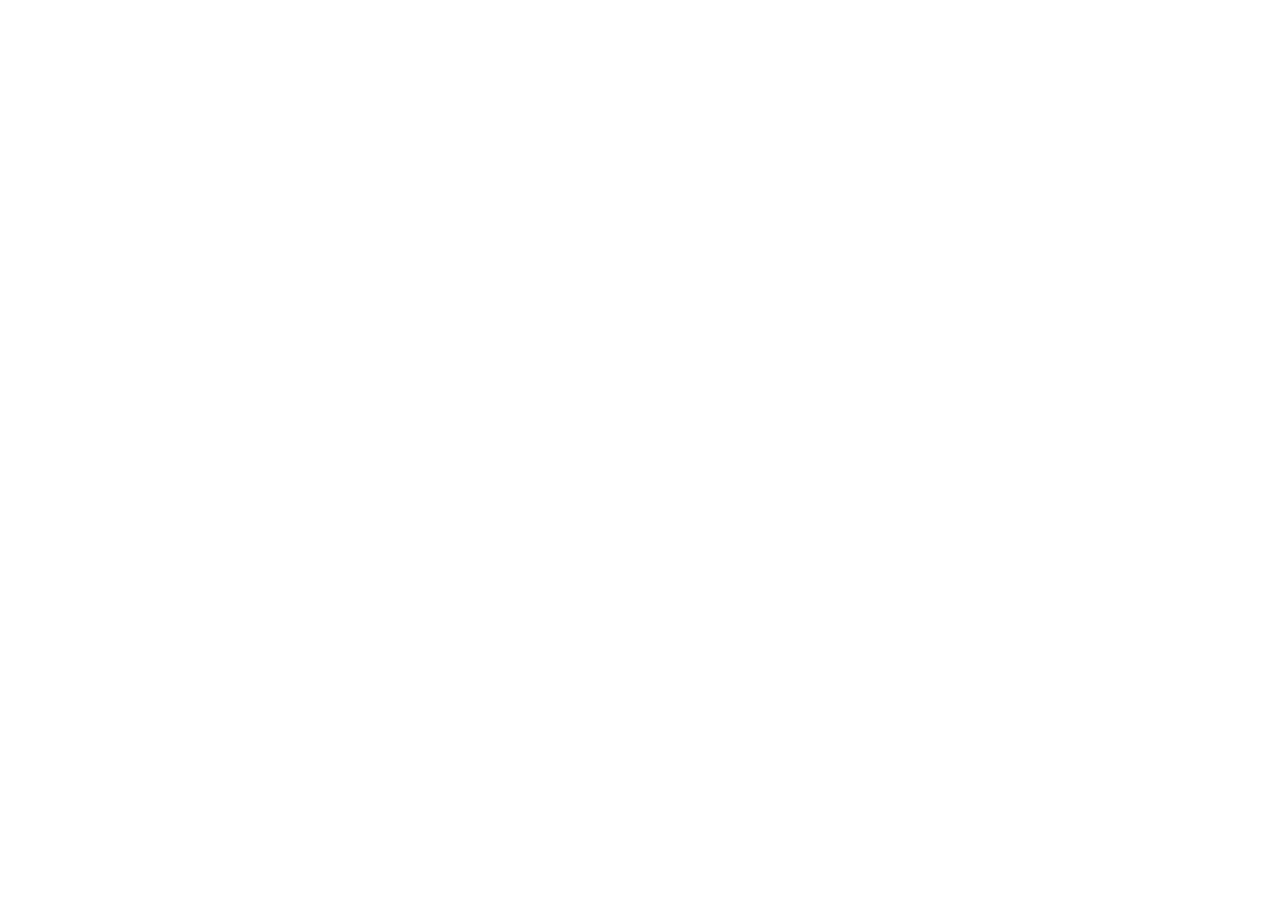
==== web/index.html @ dc0897c6 "feat: v0.1.0 名字竞技场初始版本 - 纯 Python 标准库后端：MD5 派生属性/技能/称号 + 确定性对战引擎 - 零依赖前端：自编写微型框架 + 战斗实录回放 + 中英双语 - c" ====
<!doctype html>
<html lang="zh">
<head>
  <meta charset="utf-8">
  <meta name="viewport" content="width=device-width, initial-scale=1">
  <title>Name Fight Arena</title>
  <link rel="icon" href="data:image/svg+xml,%3Csvg xmlns='http://www.w3.org/2000/svg' viewBox='0 0 100 100'%3E%3Ctext y='.9em' font-size='90'%3E%E2%9A%94%EF%B8%8F%3C/text%3E%3C/svg%3E">
  <link rel="stylesheet" href="/css/style.css">
</head>
<body>
  <div id="app"></div>
  <script src="/js/framework.js"></script>
  <script src="/js/app.js"></script>
</body>
</html>
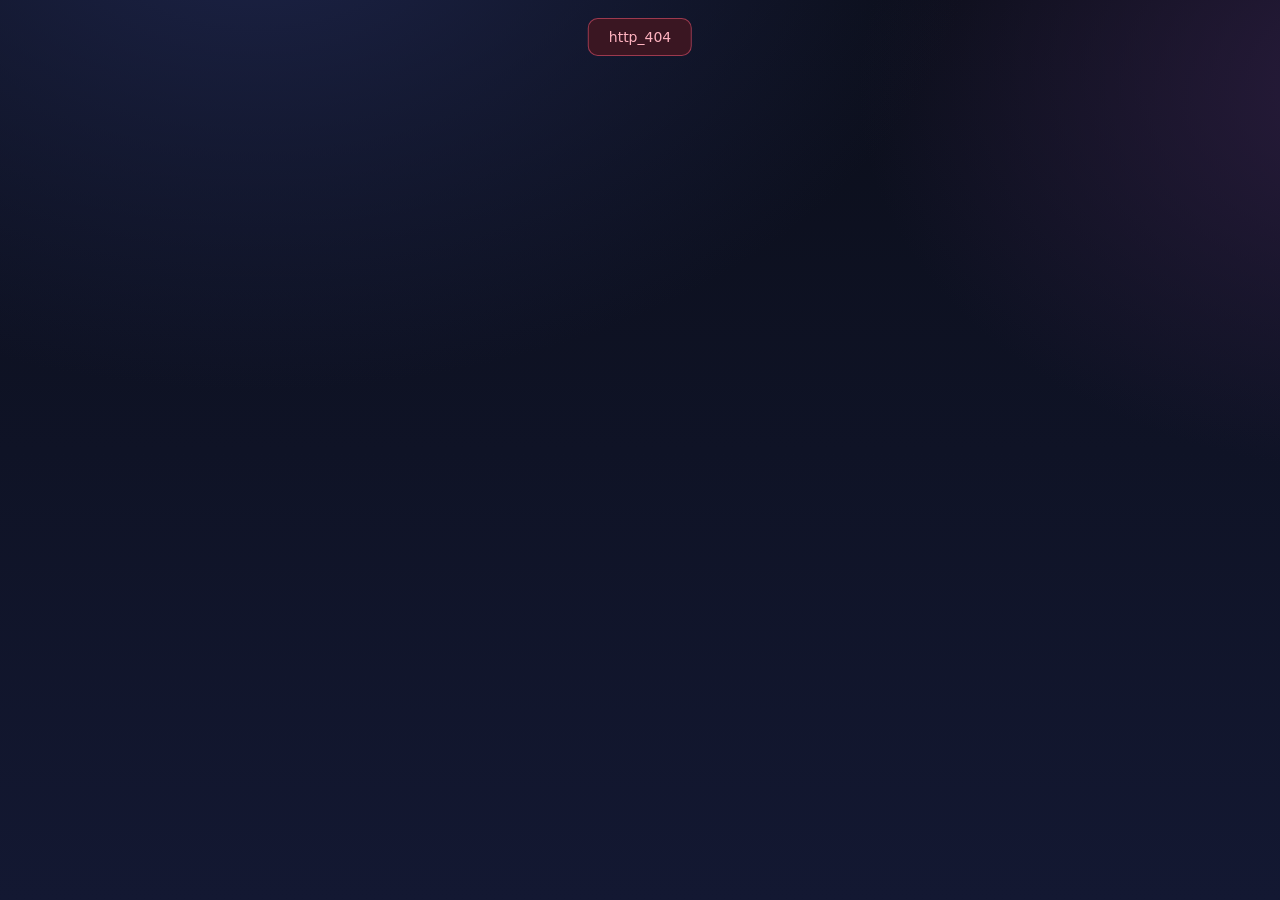
==== commit a71104a7: "feat!: v3.10.0 JS 静态引擎移植 + B站 Toy 平台发布支持（非 breaking：Python 引擎未动，差分 95 组全绿）" ====
--- a/web/index.html
+++ b/web/index.html
@@ -3,13 +3,13 @@
 <head>
   <meta charset="utf-8">
   <meta name="viewport" content="width=device-width, initial-scale=1">
-  <title>Name Fight Arena</title>
+  <title>名字竞技场</title>
   <link rel="icon" href="data:image/svg+xml,%3Csvg xmlns='http://www.w3.org/2000/svg' viewBox='0 0 100 100'%3E%3Ctext y='.9em' font-size='90'%3E%E2%9A%94%EF%B8%8F%3C/text%3E%3C/svg%3E">
-  <link rel="stylesheet" href="/css/style.css">
+  <link rel="stylesheet" href="./css/style.css">
 </head>
 <body>
   <div id="app"></div>
-  <script src="/js/framework.js"></script>
-  <script src="/js/app.js"></script>
+  <script src="./js/framework.js"></script>
+  <script src="./js/app.js"></script>
 </body>
 </html>
--- a/web/css/style.css
+++ b/web/css/style.css
@@ -0,0 +1,356 @@
+/* 名字竞技场 - 暗色竞技场主题（所有配色集中于 :root，便于整体调整） */
+:root {
+  --bg-0: #0b0e1a;
+  --bg-1: #131832;
+  --panel: rgba(255, 255, 255, .045);
+  --panel-strong: rgba(255, 255, 255, .08);
+  --line: rgba(255, 255, 255, .12);
+  --text: #e8ecff;
+  --muted: #8a93b8;
+  --red: #ff5c7a;
+  --red-soft: rgba(255, 92, 122, .14);
+  --blue: #5c9dff;
+  --blue-soft: rgba(92, 157, 255, .14);
+  --gold: #f0c674;
+  --green: #5fd98f;
+  --radius: 14px;
+}
+
+* { box-sizing: border-box; }
+html, body { margin: 0; padding: 0; }
+
+body {
+  min-height: 100vh;
+  background:
+    radial-gradient(1200px 800px at 20% -10%, #1c2347 0%, transparent 60%),
+    radial-gradient(1000px 700px at 110% 10%, #2a1c3d 0%, transparent 55%),
+    linear-gradient(180deg, var(--bg-0), var(--bg-1));
+  background-attachment: fixed;
+  color: var(--text);
+  font-family: "Segoe UI", "PingFang SC", "Microsoft YaHei", system-ui, sans-serif;
+  -webkit-font-smoothing: antialiased;
+}
+
+#app { max-width: 1100px; margin: 0 auto; padding: 28px 20px 60px; }
+
+/* ---------- 头部 ---------- */
+.app-header { text-align: center; margin-bottom: 26px; position: relative; }
+.app-title {
+  font-size: 40px; font-weight: 800; letter-spacing: 3px; margin: 0;
+  background: linear-gradient(90deg, var(--red), var(--gold), var(--blue));
+  -webkit-background-clip: text; background-clip: text; color: transparent;
+}
+.app-subtitle { color: var(--muted); margin: 8px 0 0; }
+.lang-row { position: absolute; right: 0; top: 4px; display: flex; gap: 6px; }
+.lang-btn {
+  background: var(--panel-strong); color: var(--muted); border: 1px solid var(--line);
+  border-radius: 8px; padding: 5px 12px; font-size: 12px; font-weight: 700;
+  letter-spacing: 1px; cursor: pointer; transition: .18s;
+}
+.lang-btn:hover { color: var(--text); border-color: rgba(255, 255, 255, .3); }
+.lang-btn.active { color: #241a05; background: var(--gold); border-color: var(--gold); }
+.simple-toggle {
+  display: flex; align-items: center; gap: 5px; cursor: pointer;
+  background: var(--panel-strong); border: 1px solid var(--line); border-radius: 8px;
+  padding: 5px 10px; font-size: 12px; font-weight: 700; color: var(--muted);
+  letter-spacing: 1px; user-select: none; transition: .18s;
+}
+.simple-toggle:hover { color: var(--text); border-color: rgba(255, 255, 255, .3); }
+.simple-box { accent-color: var(--gold); margin: 0; }
+
+/* ---------- 输入区 ---------- */
+.input-panel {
+  background: var(--panel); border: 1px solid var(--line); border-radius: var(--radius);
+  padding: 22px; display: grid; grid-template-columns: 1fr auto 1fr;
+  gap: 16px; align-items: center;
+}
+.fighter-input { display: flex; flex-direction: column; gap: 8px; }
+.side-label { font-size: 13px; font-weight: 700; letter-spacing: 2px; }
+.side-label.a { color: var(--red); }
+.side-label.b { color: var(--blue); }
+.name-input {
+  background: rgba(0, 0, 0, .35); border: 1px solid var(--line); color: var(--text);
+  border-radius: 10px; padding: 12px 14px; font-size: 17px; outline: none;
+  transition: border-color .2s, box-shadow .2s; width: 100%;
+}
+.side-a .name-input:focus { border-color: var(--red); box-shadow: 0 0 0 3px var(--red-soft); }
+.side-b .name-input:focus { border-color: var(--blue); box-shadow: 0 0 0 3px var(--blue-soft); }
+.vs-badge {
+  font-size: 26px; font-weight: 900; color: var(--gold); user-select: none;
+  text-shadow: 0 0 18px rgba(240, 198, 116, .5);
+  animation: vsPulse 2.4s ease-in-out infinite;
+}
+@keyframes vsPulse {
+  0%, 100% { transform: scale(1); opacity: .85; }
+  50% { transform: scale(1.12); opacity: 1; }
+}
+.action-row {
+  grid-column: 1 / -1; display: flex; gap: 12px; justify-content: center;
+  margin-top: 6px; flex-wrap: wrap;
+}
+.btn {
+  border: 1px solid var(--line); background: var(--panel-strong); color: var(--text);
+  padding: 11px 26px; border-radius: 10px; font-size: 15px; font-weight: 600;
+  cursor: pointer; transition: .18s;
+}
+.btn:hover { border-color: rgba(255, 255, 255, .3); transform: translateY(-1px); }
+.btn:disabled { opacity: .45; cursor: not-allowed; transform: none; }
+.btn.primary {
+  background: linear-gradient(135deg, #f0c674, #e08e45); color: #241a05;
+  border: none; font-weight: 800;
+}
+.btn.primary:hover { box-shadow: 0 6px 22px rgba(240, 198, 116, .35); }
+
+/* ---------- 斗士卡牌 ---------- */
+.arena { display: grid; grid-template-columns: 1fr 1fr; gap: 18px; margin-top: 20px; }
+.fighter-card {
+  background: var(--panel); border: 1px solid var(--line); border-radius: var(--radius);
+  padding: 20px; position: relative; animation: fadeUp .35s ease both;
+}
+.fighter-card.side-a { border-top: 3px solid var(--red); }
+.fighter-card.side-b { border-top: 3px solid var(--blue); }
+.card-head { display: flex; justify-content: space-between; align-items: flex-start; gap: 10px; }
+.card-id { min-width: 0; }
+.fighter-name { font-size: 24px; font-weight: 800; margin: 0; word-break: break-all; }
+.fighter-title { color: var(--gold); font-size: 15px; margin-top: 4px; font-weight: 700; }
+.title-desc { color: var(--muted); font-size: 12.5px; margin-top: 2px; }
+.title-bonus { color: var(--green); font-size: 12px; margin-top: 3px; font-weight: 600; }
+.fighter-power { text-align: right; flex-shrink: 0; }
+.power-value { font-size: 26px; font-weight: 900; color: var(--gold); line-height: 1.1; }
+.power-label { font-size: 12px; color: var(--muted); }
+.badges { display: flex; gap: 8px; margin: 12px 0 4px; flex-wrap: wrap; }
+.badge {
+  font-size: 12.5px; padding: 4px 10px; border-radius: 999px;
+  border: 1px solid var(--line); background: var(--panel-strong);
+}
+.badge.rarity { color: var(--gold); border-color: rgba(240, 198, 116, .4); }
+.badge.md5 { color: var(--muted); font-family: Consolas, "Courier New", monospace; font-size: 11.5px; }
+.section-title {
+  font-size: 13px; color: var(--muted); letter-spacing: 3px;
+  margin: 16px 0 8px; font-weight: 700;
+}
+.stat-row {
+  display: grid; grid-template-columns: 56px 56px 1fr; gap: 10px;
+  align-items: center; margin: 7px 0;
+}
+.stat-name { font-size: 13px; color: var(--muted); }
+.stat-value { font-size: 14px; font-weight: 700; text-align: right; font-variant-numeric: tabular-nums; }
+.stat-bar { height: 8px; border-radius: 6px; background: rgba(0, 0, 0, .4); overflow: hidden; }
+.stat-fill { height: 100%; border-radius: 6px; transition: width .5s ease; }
+.stat-fill.hp { background: linear-gradient(90deg, #2f9e6e, #6ee7a0); }
+.stat-fill.atk { background: linear-gradient(90deg, #c9405c, #ff5c7a); }
+.stat-fill.def { background: linear-gradient(90deg, #4a6a9e, #8fb6ff); }
+.stat-fill.spd { background: linear-gradient(90deg, #2e8f9e, #6ee0e7); }
+.stat-fill.crit { background: linear-gradient(90deg, #c9782e, #ffb26e); }
+.stat-fill.dodge { background: linear-gradient(90deg, #7a4fc9, #b98aff); }
+.skill-list { display: flex; flex-direction: column; gap: 8px; }
+.skill-chip {
+  border: 1px solid var(--line); background: var(--panel-strong);
+  border-radius: 10px; padding: 8px 12px; cursor: default;
+}
+.skill-name { font-weight: 700; font-size: 14px; display: flex; align-items: baseline; gap: 8px; }
+.skill-name-text { font-weight: 800; }
+.skill-mastery {
+  margin-left: auto; font-weight: 400; font-size: 11.5px;
+  color: var(--muted); letter-spacing: .5px; white-space: nowrap;
+}
+.skill-text { font-size: 12.5px; margin-top: 3px; line-height: 1.6; }
+.skill-desc { color: var(--muted); font-size: 12px; margin-top: 2px; }
+.empty-card {
+  border: 1px dashed var(--line); border-radius: var(--radius); padding: 40px 20px;
+  text-align: center; color: var(--muted); display: flex; flex-direction: column;
+  gap: 8px; align-items: center; justify-content: center; min-height: 240px;
+}
+.empty-title { font-size: 16px; font-weight: 700; }
+
+/* ---------- 战斗面板 ---------- */
+.battle-panel {
+  margin-top: 22px; background: var(--panel); border: 1px solid var(--line);
+  border-radius: var(--radius); padding: 20px; animation: fadeUp .35s ease both;
+}
+.battle-head {
+  display: flex; justify-content: space-between; align-items: center;
+  gap: 12px; flex-wrap: wrap;
+}
+.battle-title { font-size: 17px; font-weight: 800; letter-spacing: 3px; margin: 0; color: var(--gold); }
+.playback { display: flex; gap: 8px; align-items: center; flex-wrap: wrap; }
+.playback .btn { padding: 7px 14px; font-size: 13px; }
+.speed-select {
+  background: rgba(0, 0, 0, .35); color: var(--text); border: 1px solid var(--line);
+  border-radius: 8px; padding: 7px 8px; font-size: 13px; cursor: pointer;
+}
+.battle-log {
+  margin-top: 14px; max-height: 430px; overflow-y: auto; background: rgba(0, 0, 0, .3);
+  border: 1px solid var(--line); border-radius: 10px; padding: 14px 16px;
+  font-size: 14.5px; line-height: 1.9;
+}
+.battle-log::-webkit-scrollbar { width: 8px; }
+.battle-log::-webkit-scrollbar-thumb { background: rgba(255, 255, 255, .15); border-radius: 4px; }
+.log-entry { animation: fadeUp .25s ease both; white-space: pre-wrap; word-break: break-all; }
+.log-round {
+  color: var(--muted); text-align: center; letter-spacing: 2px;
+  margin: 10px 0 4px; font-size: 13px;
+}
+.log-skill { color: var(--gold); }
+.log-death { color: var(--red); font-weight: 700; }
+.log-result { color: var(--gold); font-size: 17px; font-weight: 800; text-align: center; margin-top: 8px; }
+
+/* ---------- 战报富文本（v0.10.0）：阵营名 / 技能名 / 伤害 / 治疗 ---------- */
+.log-entry .nm { font-weight: 800; }
+.log-entry .nm-a { color: var(--red); }
+.log-entry .nm-b { color: var(--blue); }
+.log-entry .sk { font-weight: 800; }
+.log-entry .dmg { color: #ff8598; font-weight: 400; }
+.log-entry .heal { color: #5fd98f; font-weight: 400; }
+/* 角色名头顶血条（v1.2.1，v1.3.0 当前段改白）：白=当前生命 红=本次掉血 绿=本次回血 灰=空，无数字 */
+.log-entry .nmw { display: inline-flex; flex-direction: column; align-items: center; vertical-align: bottom; padding: 0 1px; }
+.log-entry .nm-hp {
+  display: flex; width: 72px; height: 4px; border-radius: 2px; overflow: hidden;
+  background: rgba(140, 148, 176, .35); margin-bottom: 2px;
+}
+.log-entry .nm-hp i { height: 100%; flex: none; }
+.log-entry .nm-hp .hp-cur { background: #f5f7ff; }
+.log-entry .nm-hp .hp-loss { background: var(--red); }
+.log-entry .nm-hp .hp-gain { background: var(--green); }
+.log-desc { color: var(--muted); font-size: 12px; line-height: 1.55; margin-top: 2px; }
+.result-slot:empty { display: none; }
+.result-banner {
+  margin-top: 16px; border-radius: 12px; padding: 18px; text-align: center;
+  border: 1px solid var(--line); animation: fadeUp .4s ease both;
+}
+.result-banner.result-a {
+  background: linear-gradient(135deg, rgba(255, 92, 122, .18), transparent);
+  border-color: rgba(255, 92, 122, .45);
+}
+.result-banner.result-b {
+  background: linear-gradient(135deg, rgba(92, 157, 255, .18), transparent);
+  border-color: rgba(92, 157, 255, .45);
+}
+.result-banner.result-draw { background: var(--panel-strong); }
+.result-winner { font-size: 24px; font-weight: 900; }
+.result-summary { color: var(--muted); margin-top: 6px; font-size: 13.5px; }
+
+/* ---------- 页脚 / 提示 ---------- */
+.app-footer { margin-top: 34px; text-align: center; color: var(--muted); font-size: 12.5px; line-height: 2; }
+
+/* ---------- 真战力试炼页（v1.3.0，/power.html） ---------- */
+.power-panel { display: flex; gap: 12px; justify-content: center; align-items: center; }
+.power-panel .power-input { max-width: 320px; }
+.power-result { max-width: 640px; margin: 26px auto 0; }
+.power-waiting, .power-error { text-align: center; color: var(--muted); padding: 26px 0; }
+.power-error { color: var(--red); }
+.power-fighter { text-align: center; margin-bottom: 16px; font-size: 18px; }
+.power-fighter-title { color: var(--gold); margin-right: 6px; }
+.power-fighter-name { font-weight: 800; }
+.power-cards { display: flex; gap: 16px; justify-content: center; }
+.power-card {
+  flex: 1; max-width: 280px; border-radius: var(--radius); padding: 20px 16px;
+  text-align: center; border: 1px solid var(--line); background: var(--panel);
+}
+.power-card.true { border-color: rgba(240, 198, 116, .45); }
+.power-card-label { color: var(--muted); font-size: 13px; margin-bottom: 8px; }
+.power-card .power-card-value { font-size: 40px; font-weight: 900; color: var(--gold); }
+.power-card.panel .power-card-value { color: var(--text); }
+.power-summary { text-align: center; margin-top: 16px; font-size: 15px; }
+.power-elapsed { text-align: center; color: var(--muted); font-size: 12.5px; margin-top: 6px; }
+.power-note {
+  margin-top: 14px; color: var(--muted); font-size: 12.5px; line-height: 1.8;
+  border-top: 1px solid var(--line); padding-top: 12px;
+}
+.toast {
+  position: fixed; top: 18px; left: 50%; z-index: 50;
+  transform: translateX(-50%) translateY(-90px);
+  background: #3a1622; color: #ffb3c0; border: 1px solid rgba(255, 92, 122, .5);
+  padding: 10px 20px; border-radius: 10px; font-size: 14px;
+  transition: transform .25s ease; max-width: 90vw;
+}
+.toast.show { transform: translateX(-50%) translateY(0); }
+
+@keyframes fadeUp {
+  from { opacity: 0; transform: translateY(6px); }
+  to { opacity: 1; transform: none; }
+}
+
+/* ---------- 悬停详情（技能 / buff） ---------- */
+.skill-chip, .buff-chip { position: relative; }
+
+/* 对战中实时技能数值刷新时的闪烁提示 */
+@keyframes liveFlash {
+  0% { background: rgba(255, 200, 60, .32); }
+  100% { background: var(--panel-strong); }
+}
+.skill-chip.live-flash { animation: liveFlash .6s ease-out; }
+.tip {
+  display: none; position: absolute; bottom: calc(100% + 8px); left: 0; z-index: 60;
+  width: 250px; max-width: 72vw; background: #1a1f33; border: 1px solid var(--line);
+  border-radius: 10px; padding: 10px 12px; font-size: 12px; line-height: 1.65;
+  box-shadow: 0 8px 24px rgba(0, 0, 0, .55); pointer-events: none; text-align: left;
+  color: var(--text);
+}
+.buff-chip .tip { width: 215px; }
+.skill-chip:hover .tip, .buff-chip:hover .tip { display: block; }
+.tip-title { font-weight: 800; color: var(--gold); font-size: 13px; margin-bottom: 4px; }
+.tip-line { color: var(--text); }
+.tip-line.muted { color: var(--muted); }
+.tip-mods { color: #9fd0ff; margin-top: 4px; }
+.tip-stats { color: var(--gold); margin-top: 4px; }
+
+/* ---------- 战斗 HUD（实时 HP / 属性 / 行动槽 / buff） ---------- */
+.battle-hud { display: grid; grid-template-columns: 1fr 1fr; gap: 14px; margin-top: 14px; }
+.hud {
+  border: 1px solid var(--line); border-radius: 10px; padding: 12px 14px;
+  background: rgba(0, 0, 0, .25);
+}
+.hud.side-a { border-left: 3px solid var(--red); }
+.hud.side-b { border-left: 3px solid var(--blue); }
+.hud-head { display: flex; align-items: baseline; gap: 8px; min-width: 0; }
+.hud-name { font-weight: 800; font-size: 15px; white-space: nowrap; overflow: hidden; text-overflow: ellipsis; }
+.hud.side-a .hud-name { color: var(--red); }
+.hud.side-b .hud-name { color: var(--blue); }
+.hud-title { color: var(--gold); font-size: 12px; font-weight: 600; white-space: nowrap; overflow: hidden; text-overflow: ellipsis; }
+.hud-hpwrap {
+  position: relative; height: 22px; border-radius: 8px; overflow: hidden;
+  background: rgba(0, 0, 0, .5); border: 1px solid var(--line); margin-top: 9px;
+}
+.hud-hpfill { height: 100%; transition: width .4s ease; }
+.hud.side-a .hud-hpfill { background: linear-gradient(90deg, #c9405c, #ff5c7a); }
+.hud.side-b .hud-hpfill { background: linear-gradient(90deg, #3f6fd0, #5c9dff); }
+.hud-hptext {
+  position: absolute; inset: 0; display: flex; align-items: center; justify-content: center;
+  font-size: 12.5px; font-weight: 700; text-shadow: 0 1px 2px rgba(0, 0, 0, .7);
+  font-variant-numeric: tabular-nums;
+}
+.hud-stats { display: flex; flex-wrap: wrap; gap: 8px 14px; margin-top: 9px; font-size: 12.5px; color: var(--muted); }
+.hud-stat b { color: var(--text); font-variant-numeric: tabular-nums; }
+.hud-stat.atk-boost b { color: var(--gold); text-shadow: 0 0 10px rgba(240, 198, 116, .5); }
+/* 属性实时变化高亮（数值刷新时短暂闪金） */
+@keyframes statBump {
+  0% { color: var(--gold); text-shadow: 0 0 10px rgba(240, 198, 116, .7); }
+  100% { color: var(--text); }
+}
+.hud-stat b.bump, .hud-hptext.bump, .hud-gaugeval.bump { animation: statBump .55s ease-out; }
+.hud-gaugewrap { display: flex; align-items: center; gap: 8px; margin-top: 9px; }
+.hud-gaugelabel { font-size: 11px; color: var(--muted); flex-shrink: 0; }
+.hud-gauge { flex: 1; height: 6px; background: rgba(0, 0, 0, .5); border-radius: 4px; overflow: hidden; }
+.hud-gaugefill { height: 100%; background: linear-gradient(90deg, #b8860b, #f0c674); transition: width .3s linear; }
+.hud-gaugeval { font-size: 11px; color: var(--muted); flex-shrink: 0; font-variant-numeric: tabular-nums; min-width: 64px; text-align: right; }
+.hud-buffs { display: flex; flex-wrap: wrap; gap: 6px; margin-top: 9px; min-height: 4px; }
+.buff-chip {
+  font-size: 11.5px; padding: 3px 10px; border-radius: 999px; cursor: default;
+  border: 1px solid rgba(240, 198, 116, .45); color: var(--gold);
+  background: rgba(240, 198, 116, .08); animation: fadeUp .25s ease both;
+}
+.buff-chip.debuff { border-color: rgba(150, 100, 220, .55); color: #c9a6ff; background: rgba(150, 100, 220, .12); }
+
+/* 技能个性化参数行 */
+.skill-stats { color: var(--gold); font-size: 11.5px; margin-top: 3px; opacity: .9; }
+
+/* ---------- 响应式 ---------- */
+@media (max-width: 760px) {
+  .input-panel { grid-template-columns: 1fr; }
+  .vs-badge { text-align: center; }
+  .arena { grid-template-columns: 1fr; }
+  .battle-hud { grid-template-columns: 1fr; }
+  .app-title { font-size: 30px; }
+  .lang-row { position: static; justify-content: center; margin-bottom: 12px; }
+}
